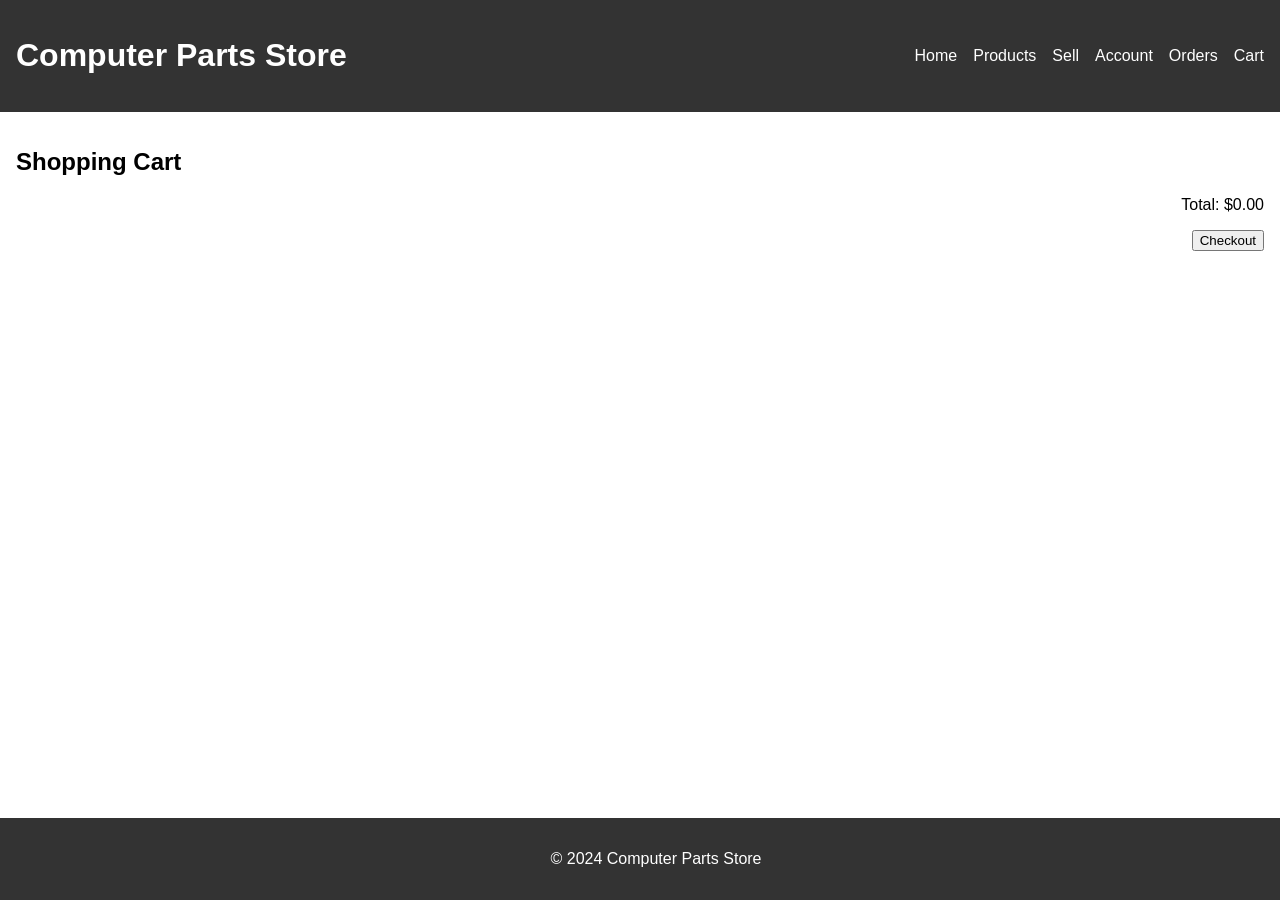
==== cart.html @ 59549bef "Initial commit for the e-commerce website. Includes the basic HTML, CSS, and JavaScript structure, a" ====
<!DOCTYPE html>
<html lang="en">
<head>
    <meta charset="UTF-8">
    <meta name="viewport" content="width=device-width, initial-scale=1.0">
    <title>Shopping Cart</title>
    <link rel="stylesheet" href="style.css">
</head>
<body>
    <header>
        <h1>Computer Parts Store</h1>
        <nav>
            <ul>
                <li><a href="index.html">Home</a></li>
                <li><a href="products.html">Products</a></li>
                <li><a href="sell.html">Sell</a></li>
                <li><a href="account.html">Account</a></li>
                <li><a href="orders.html">Orders</a></li>
                <li><a href="cart.html">Cart</a></li>
            </ul>
        </nav>
    </header>

    <main>
        <h2>Shopping Cart</h2>
        <div id="cart-items">
            <!-- Cart items will be displayed here -->
        </div>
        <div id="cart-total">
            <p>Total: $<span id="total-price">0.00</span></p>
            <button id="checkout-button">Checkout</button>
        </div>
        <div id="map"></div>
    </main>

    <footer>
        <p>&copy; 2024 Computer Parts Store</p>
    </footer>

    <script src="script.js"></script>
</body>
</html>
---- style.css ----
body {
    font-family: sans-serif;
    margin: 0;
}

header {
    background-color: #333;
    color: white;
    padding: 1rem;
    display: flex;
    justify-content: space-between;
    align-items: center;
}

nav ul {
    list-style: none;
    margin: 0;
    padding: 0;
    display: flex;
}

nav li {
    margin-left: 1rem;
}

nav a {
    color: white;
    text-decoration: none;
}

main {
    padding: 1rem;
}

footer {
    background-color: #333;
    color: white;
    text-align: center;
    padding: 1rem;
    position: absolute;
    bottom: 0;
    width: 100%;
}

#sell-form {
    display: flex;
    flex-direction: column;
    width: 50%;
    margin: 0 auto;
}

#sell-form label {
    margin-top: 1rem;
}

#sell-form input, #sell-form textarea, #sell-form select {
    padding: 0.5rem;
    margin-top: 0.5rem;
}

#sell-form button {
    margin-top: 1rem;
    padding: 0.5rem;
    background-color: #333;
    color: white;
    border: none;
    cursor: pointer;
}

#filters {
    width: 20%;
    float: left;
}

#product-list {
    width: 75%;
    float: right;
}

.filter-group {
    margin-bottom: 1rem;
}

#cart-items {
    width: 100%;
}

.cart-item {
    display: flex;
    justify-content: space-between;
    align-items: center;
    border-bottom: 1px solid #ccc;
    padding: 1rem 0;
}

.cart-item img {
    width: 100px;
}

#cart-total {
    margin-top: 1rem;
    text-align: right;
}

#map {
    height: 400px;
    width: 100%;
    margin-top: 1rem;
}
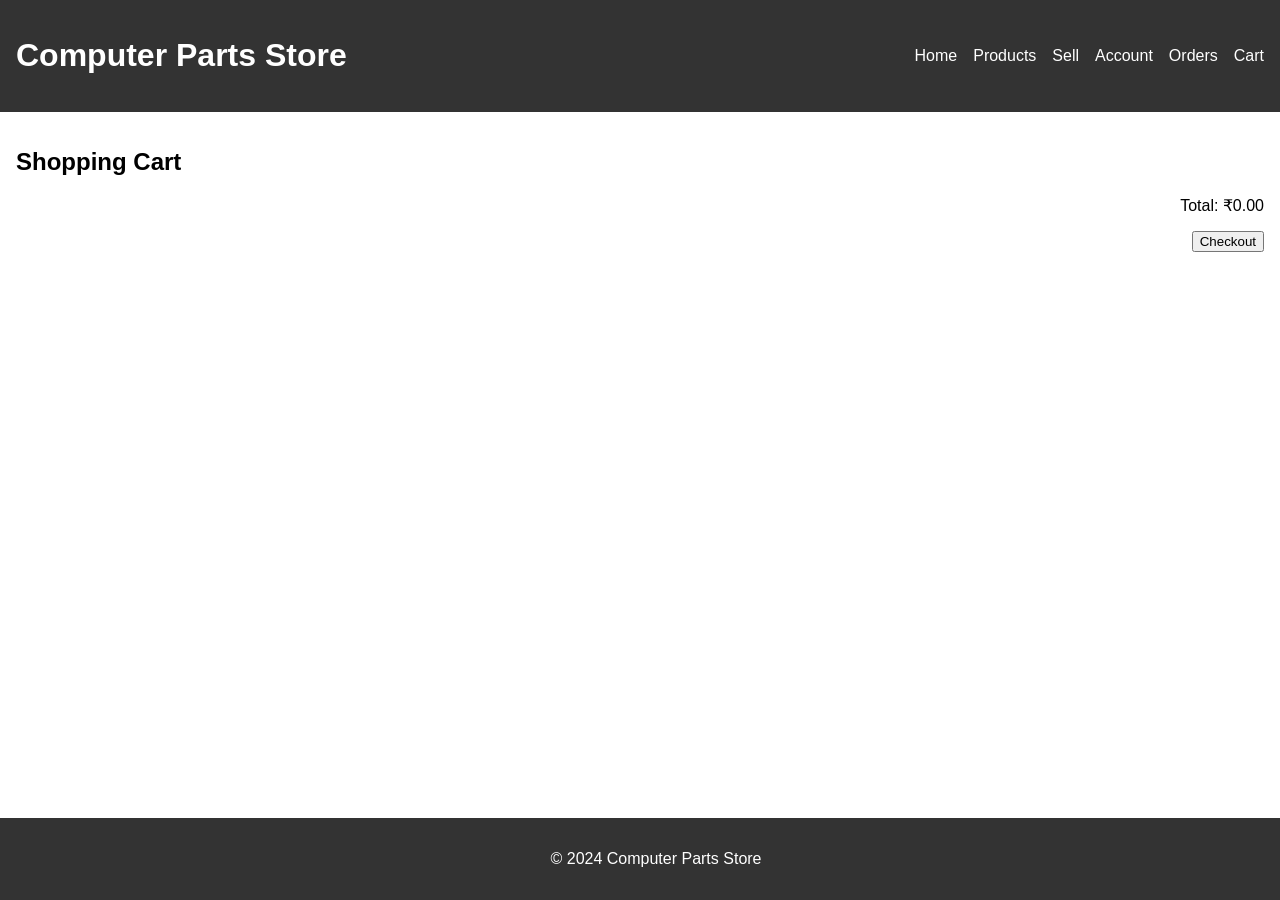
==== commit 8b0889e6: "Update cart.html" ====
--- a/cart.html
+++ b/cart.html
@@ -27,7 +27,7 @@
             <!-- Cart items will be displayed here -->
         </div>
         <div id="cart-total">
-            <p>Total: $<span id="total-price">0.00</span></p>
+            <p>Total: ₹<span id="total-price">0.00</span></p>
             <button id="checkout-button">Checkout</button>
         </div>
         <div id="map"></div>
